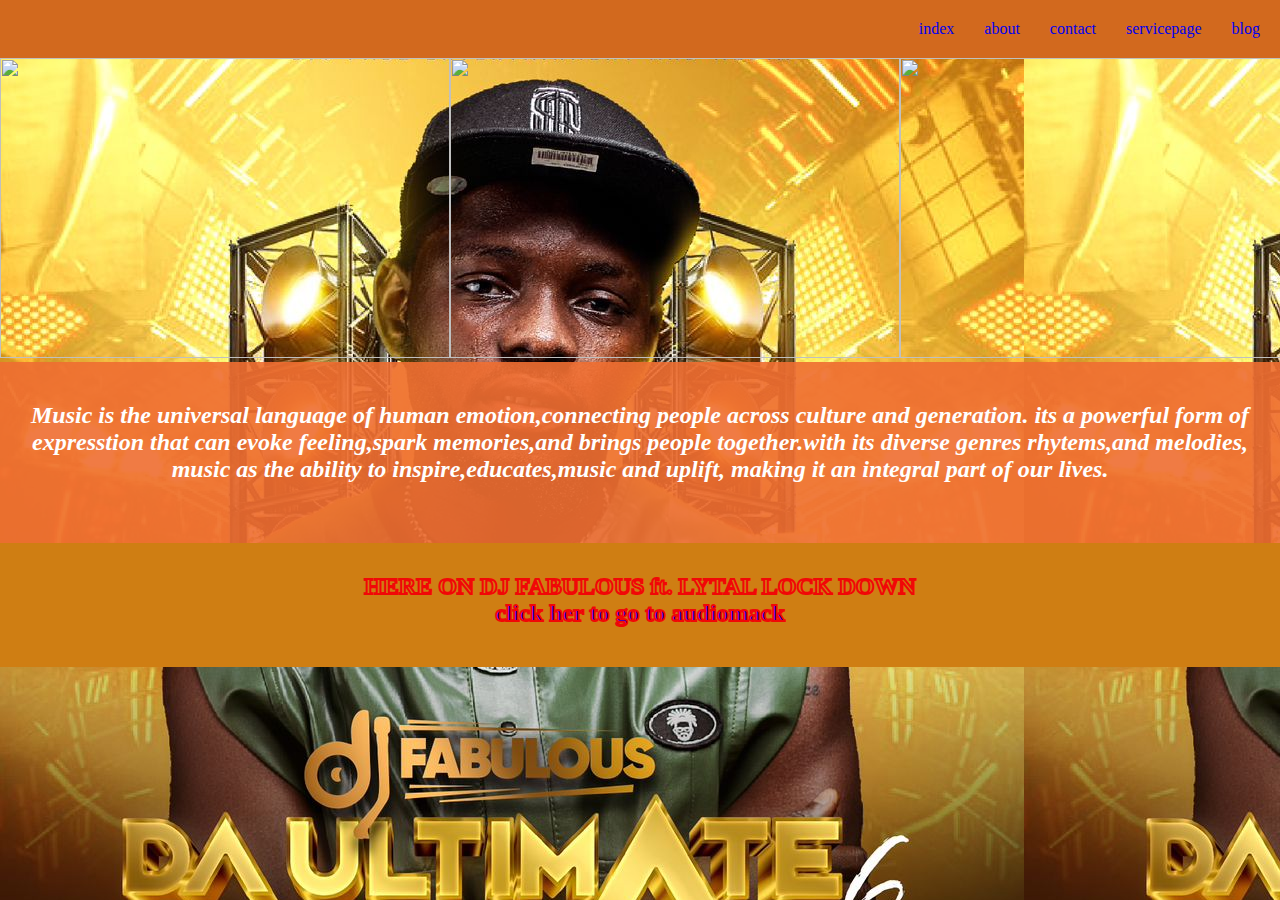
==== index.html @ 04fe2a07 "secondcommit" ====
<!DOCTYPE html>
<html lang="en">
<head>	
    <meta charset="UTF-8">
    <meta name="viewport" content="width=device-width, initial-scale=1.0">
    <title>S.J</title>
    <link rel="stylesheet" href="https://cdnjs.cloudflare.com/ajax/libs/font-awesome/6.7.2/css/all.min.css">
    <link rel="stylesheet" href="./farm.css">
    
</head>
<body>
    <header>
        <img src="C:\Users\USER\Pictures\IMG-20241015-WA0001.jpg" alt="" width="100px">
	
        <i class="fa-solid fa-bars" onclick="showmenu()"></i>

        <nav id="nav">
            <ul>
                <li><i class="fa-solid fa-xmark" onclick="hidemenu()"></i></li>
                <li><a href="./index.html">index</a>  </li>       
                <li><a href="./about.html">about</a> </li>
                <li><a href="./contact.html">contact</a> </li>
                <li> <a href="./servicepage.html">servicepage</a> </li>
                <li><a href="./blog.html">blog</a>
            </ul>
        </nav>
    </header>
    <firstsection>
    <div class="bb">
        <div>
            <img src="C:\Users\USER\Pictures\IMG-20240715-WA0004.jpg" alt="" width="450px" height="300px">
        </div>
        <div>
            <img src="C:\Users\USER\Pictures\IMG-20241015-WA0001.jpg" alt="" width="450px" height="300px"> 
        </div>
        <div>
            <img src="C:\Users\USER\Pictures\IMG-20240715-WA0004.jpg" alt="" width="450px" height="300px">   
        </div>
    </div> 
    <h1 class="music"> Music is the universal language of human emotion,connecting people across culture and generation.
        its a powerful form of expresstion that can evoke feeling,spark memories,and brings people
        together.with its diverse genres rhytems,and melodies, music as the ability to inspire,educates,music and uplift,
        making it an integral part of our lives.
    </h1>  
    <h2 class="dj">
    HERE ON DJ FABULOUS ft.  LYTAL LOCK DOWN
    <p class="link"><a href="http://audiomack.com/djfabulouse/song/cheer-to-2025"> click her to go to audiomack</a></p>
    </h2>
</body>

<script>
    function showmenu() {
        document.getElementById("nav").style.right = "0%";
    }	
    function hidemenu() {
        document.getElementById("nav").style.right = "-50%";
    }	
</script>

</html>
---- farm.css ----
*{
    margin: 0px;
    
}
header{
    background-color: chocolate;
    display: flex;
    justify-content: space-between;
    align-items: center;
    padding: 20px;
}
a{
    text-decoration: none;
}
ul{
    gap: 30px;
    display: flex;
    list-style: none;
}
.fa-solid {
    display: none;
}





firstsection
.bb{
    display: flex;
    justify-content: space-between;
}
.music{
    padding-bottom: 60px;
    padding-top: 40px;
    background-color:rgba(238, 110, 50, 0.911);
    color: white;
    text-align: center;
    font-size: x-large;
    font-style: oblique;
}
.dj{
    padding: 30px;
    padding-bottom: 40px;
    background-color: rgb(207, 126, 19);
    color: rgb(226, 24, 17);
    text-align: center;
    -webkit-text-stroke-width: 2px;
    -webkit-text-stroke-color: rgb(241, 7, 7);
    color:transparent
}




secondsection
.parent{
    
    display: flex;
    gap: 10px;
}
.about{
    padding: 20px;
    background-color: rgb(211, 136, 24);
    font-size: medium;
    font-style: oblique;
}
.dd{
    padding: 20px;
    padding-bottom: 60px;
    padding-top: 70px;
    background-color: rgb(124, 92, 4);
    text-align: center;
}
.dj{
    padding: 30px;
    padding-bottom: 40px;
    background-color: rgb(207, 126, 19);
    color: rgb(226, 24, 17);
    text-align: center;
    -webkit-text-stroke-width: 2px;
    -webkit-text-stroke-color: rgb(241, 7, 7);
    color:transparent
}



.blog{
    background-color: rgb(218, 167, 102);
    text-align: center;
    padding: 30px;
    padding-top: 50px;
}
.all{
    font-size: xx-large;
    color: brown;
}




.mom{
    text-align: center;
    background-color: rgb(219, 112, 35);
    padding: 20px;
    padding-bottom: 65px;
    padding-top: 65px;
}
.coke{
    text-align: center;
    background-color: rgb(218, 103, 22);
    padding: 20px;
    padding-bottom: 65px;
    padding-top: 65px;
}


.dj{
    padding: 30px;
    padding-bottom: 40px;
    background-color: rgb(207, 126, 19);
    color: rgb(226, 24, 17);
    text-align: center;
    -webkit-text-stroke-width: 2px;
    -webkit-text-stroke-color: rgb(241, 7, 7);
    color:transparent
}
body{
    background-image: url(./image/IMG-20241015-WA0001.jpg);
}
















































@media (max-width:768px){

    header .fa-solid {
        display: block;
    }	

    nav {
        width: 50%;
        position: fixed;
        top: 0;
        height: 100%;
        background-color: blue;
        right: -50%;
        transition: 1s;

a{
    text-decoration: none;
}	

img {
    width: 100%;
}
a {
    color: brown;
}
    }

    nav ul {
        display: block;
    }

    li {
        padding: 20px;
    }
    
}
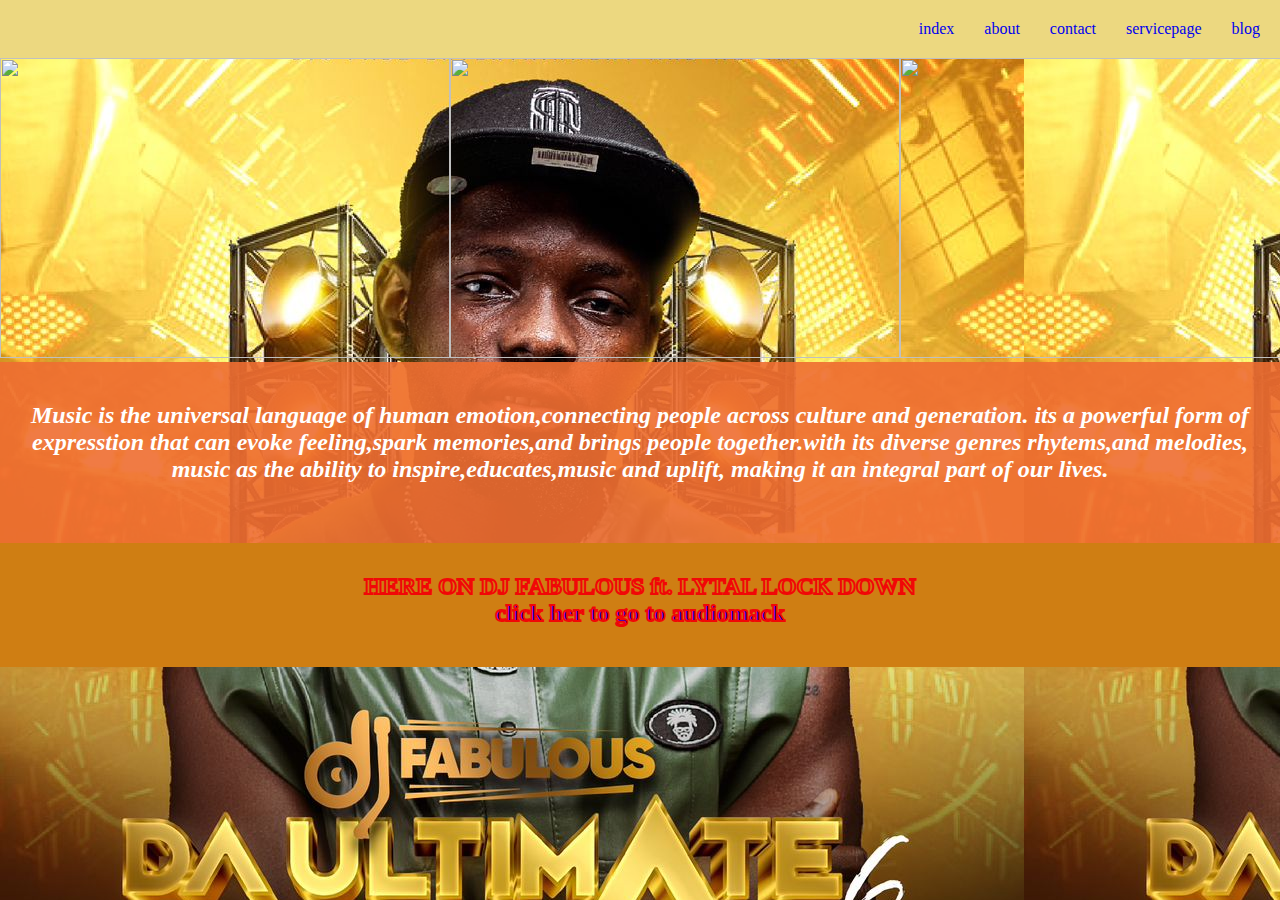
==== commit fb07d030: "firstcommit" ====
--- a/index.html
+++ b/index.html
@@ -6,7 +6,7 @@
     <meta name="viewport" content="width=device-width, initial-scale=1.0">
     <title>S.J</title>
     <link rel="stylesheet" href="https://cdnjs.cloudflare.com/ajax/libs/font-awesome/6.7.2/css/all.min.css">
-    <link rel="stylesheet" href="./farm.css">
+    <link rel="stylesheet" href="./music.css">
     
 </head>
 <body>
--- a/music.css
+++ b/music.css
@@ -0,0 +1,247 @@
+*{
+    margin: 0px;
+    
+}
+header{
+    position: sticky;
+    top: 0%;
+    background-color: rgb(236, 216, 128);
+    display: flex;
+    justify-content: space-between;
+    align-items: center;
+    padding: 20px;
+}
+a{
+    text-decoration: none;
+}
+ul{
+    gap: 30px;
+    display: flex;
+    list-style: none;
+}
+.fa-solid {
+    display: none;
+}
+
+
+
+
+
+/*firstsection*/
+.bb {
+    display: flex;
+    flex-direction: row;
+}
+.music{
+    padding-bottom: 60px;
+    padding-top: 40px;
+    background-color:rgba(238, 110, 50, 0.911);
+    color: white;
+    text-align: center;
+    font-size: x-large;
+    font-style: oblique;
+}
+.dj{
+    padding: 30px;
+    padding-bottom: 40px;
+    background-color: rgb(207, 126, 19);
+    color: rgb(226, 24, 17);
+    text-align: center;
+    -webkit-text-stroke-width: 2px;
+    -webkit-text-stroke-color: rgb(241, 7, 7);
+    color:transparent
+}
+
+
+
+
+/*secondsection*/
+.parent{
+    
+    display: flex;
+    gap: 10px;
+}
+.about{
+    padding: 20px;
+    background-color: rgb(211, 136, 24);
+    font-size: medium;
+    font-style: oblique;
+}
+.dd{
+    padding: 20px;
+    padding-bottom: 60px;
+    padding-top: 70px;
+    background-color: rgb(124, 92, 4);
+    text-align: center;
+}
+.dj{
+    padding: 30px;
+    padding-bottom: 40px;
+    background-color: rgb(207, 126, 19);
+    color: rgb(226, 24, 17);
+    text-align: center;
+    -webkit-text-stroke-width: 2px;
+    -webkit-text-stroke-color: rgb(241, 7, 7);
+    color:transparent
+}
+
+
+
+.blog{
+    background-color: rgb(218, 167, 102);
+    text-align: center;
+    padding: 30px;
+    padding-top: 50px;
+}
+.all{
+    font-size: xx-large;
+    color: brown;
+}
+
+
+
+
+.mom{
+    text-align: center;
+    background-color: rgb(219, 112, 35);
+    padding: 20px;
+    padding-bottom: 65px;
+    padding-top: 65px;
+}
+.coke{
+    text-align: center;
+    background-color: rgb(218, 103, 22);
+    padding: 20px;
+    padding-bottom: 65px;
+    padding-top: 65px;
+}
+
+
+.dj{
+    padding: 30px;
+    padding-bottom: 40px;
+    background-color: rgb(207, 126, 19);
+    color: rgb(226, 24, 17);
+    text-align: center;
+    -webkit-text-stroke-width: 2px;
+    -webkit-text-stroke-color: rgb(241, 7, 7);
+    color:transparent
+}
+body{
+    background-image: url(./image/IMG-20241015-WA0001.jpg);
+}
+
+
+
+
+
+
+
+
+
+
+
+
+
+
+
+
+
+
+
+
+
+
+
+
+
+
+
+
+
+
+
+
+
+
+
+
+
+
+
+
+
+
+
+
+
+
+
+@media (max-width:768px){
+
+    header .fa-solid {
+        display: block;
+    }	
+
+    nav {
+        width: 50%;
+        position: fixed;
+        top: 0;
+        height: 100%;
+        background-color: cyan;
+        right: -50%;
+        transition: 2s;
+
+a{
+    text-decoration: none;
+}	
+
+img {
+    width: 100%;
+}
+a {
+    color: brown;
+}
+    }
+
+    nav ul {
+        display: block;
+    }
+
+    li {
+        padding: 20px;
+    }
+    header{
+        background-color: rgb(241, 171, 145);
+    }
+    .dj{
+        background-color: rgb(230, 131, 96);
+    }
+    .coke{
+        background-color: rgb(227, 243, 243);
+    }
+    .mom{
+        background-color: bisque;
+    }
+    .blog{
+        background-color: rgb(164, 216, 209);
+    }
+    body{
+        background-color: rgb(231, 141, 4);
+    }
+    .about{
+        background-color: bisque;
+    }
+
+    .dd{
+        background-color:rgb(238, 240, 236) ;
+    }
+    .music{
+        background-color: darkgoldenrod;
+    }
+    .bb{
+        flex-direction: column;
+    }
+    
+}
+
